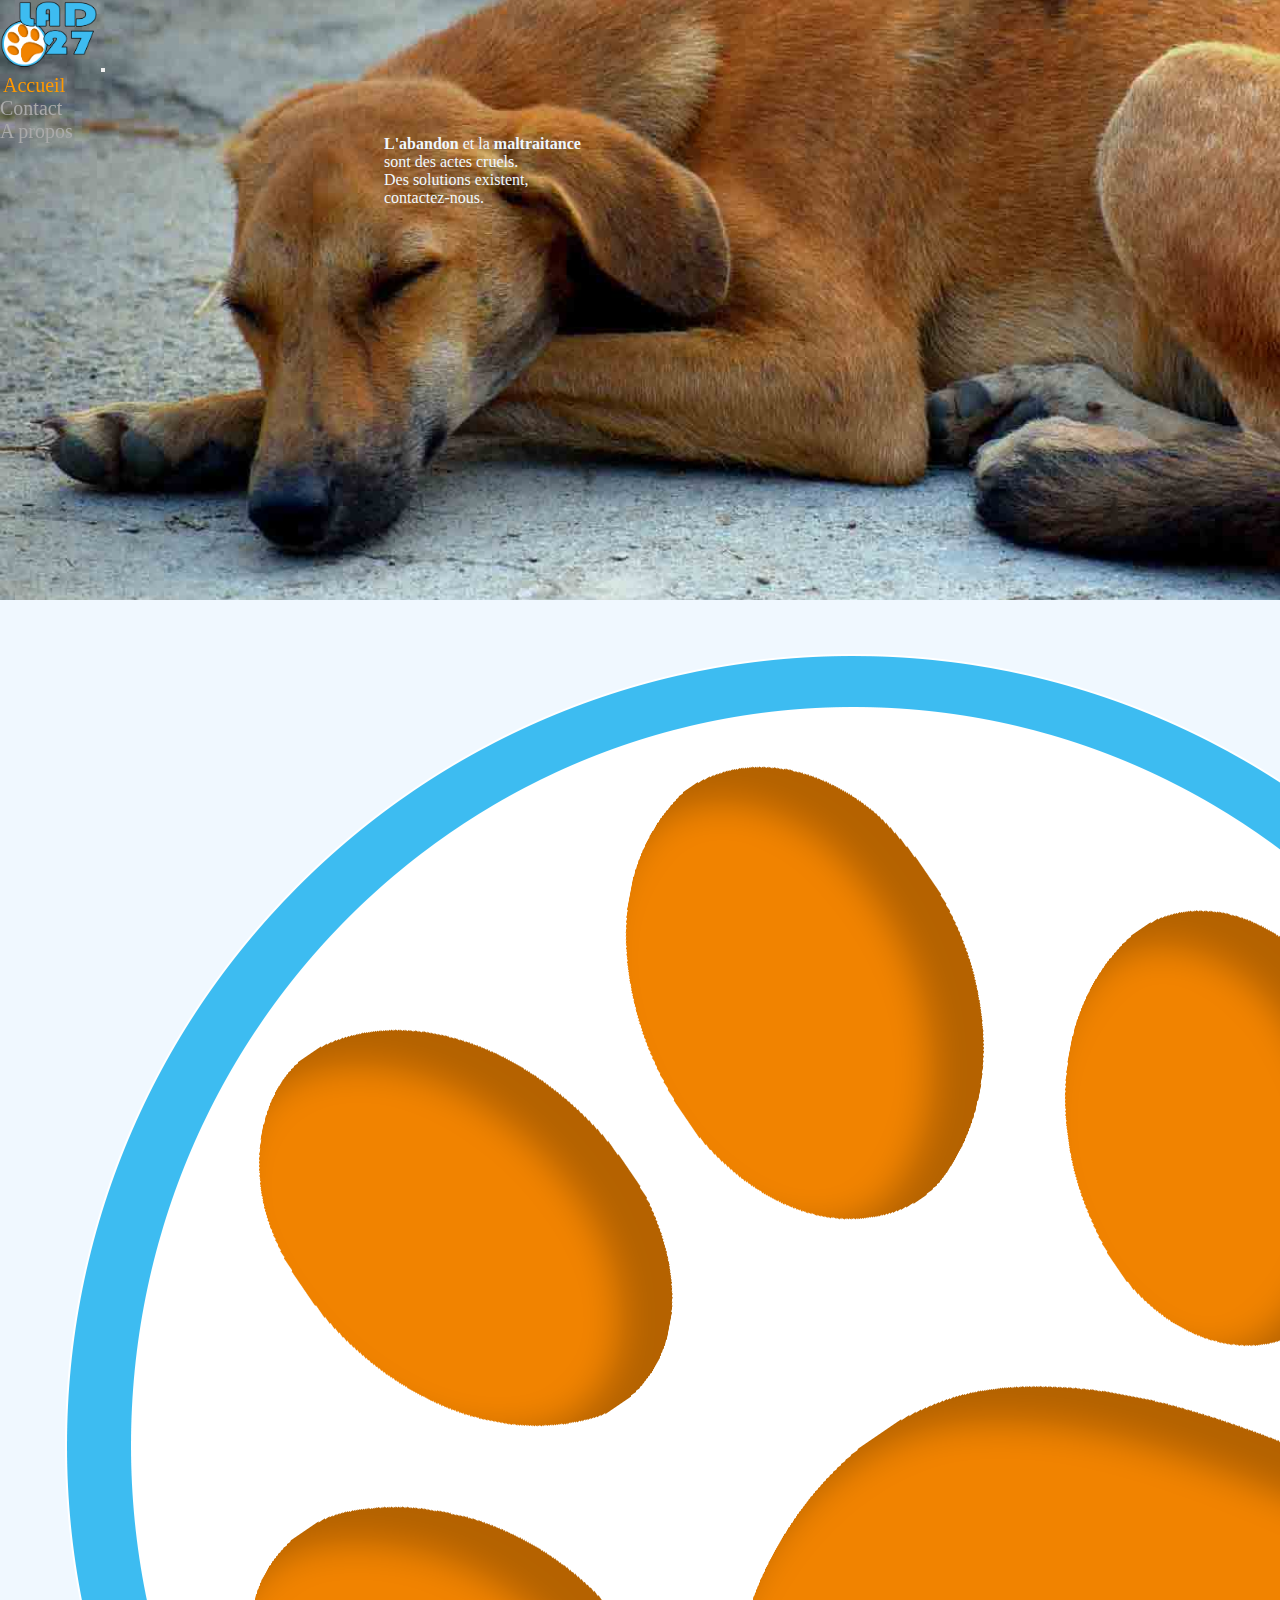
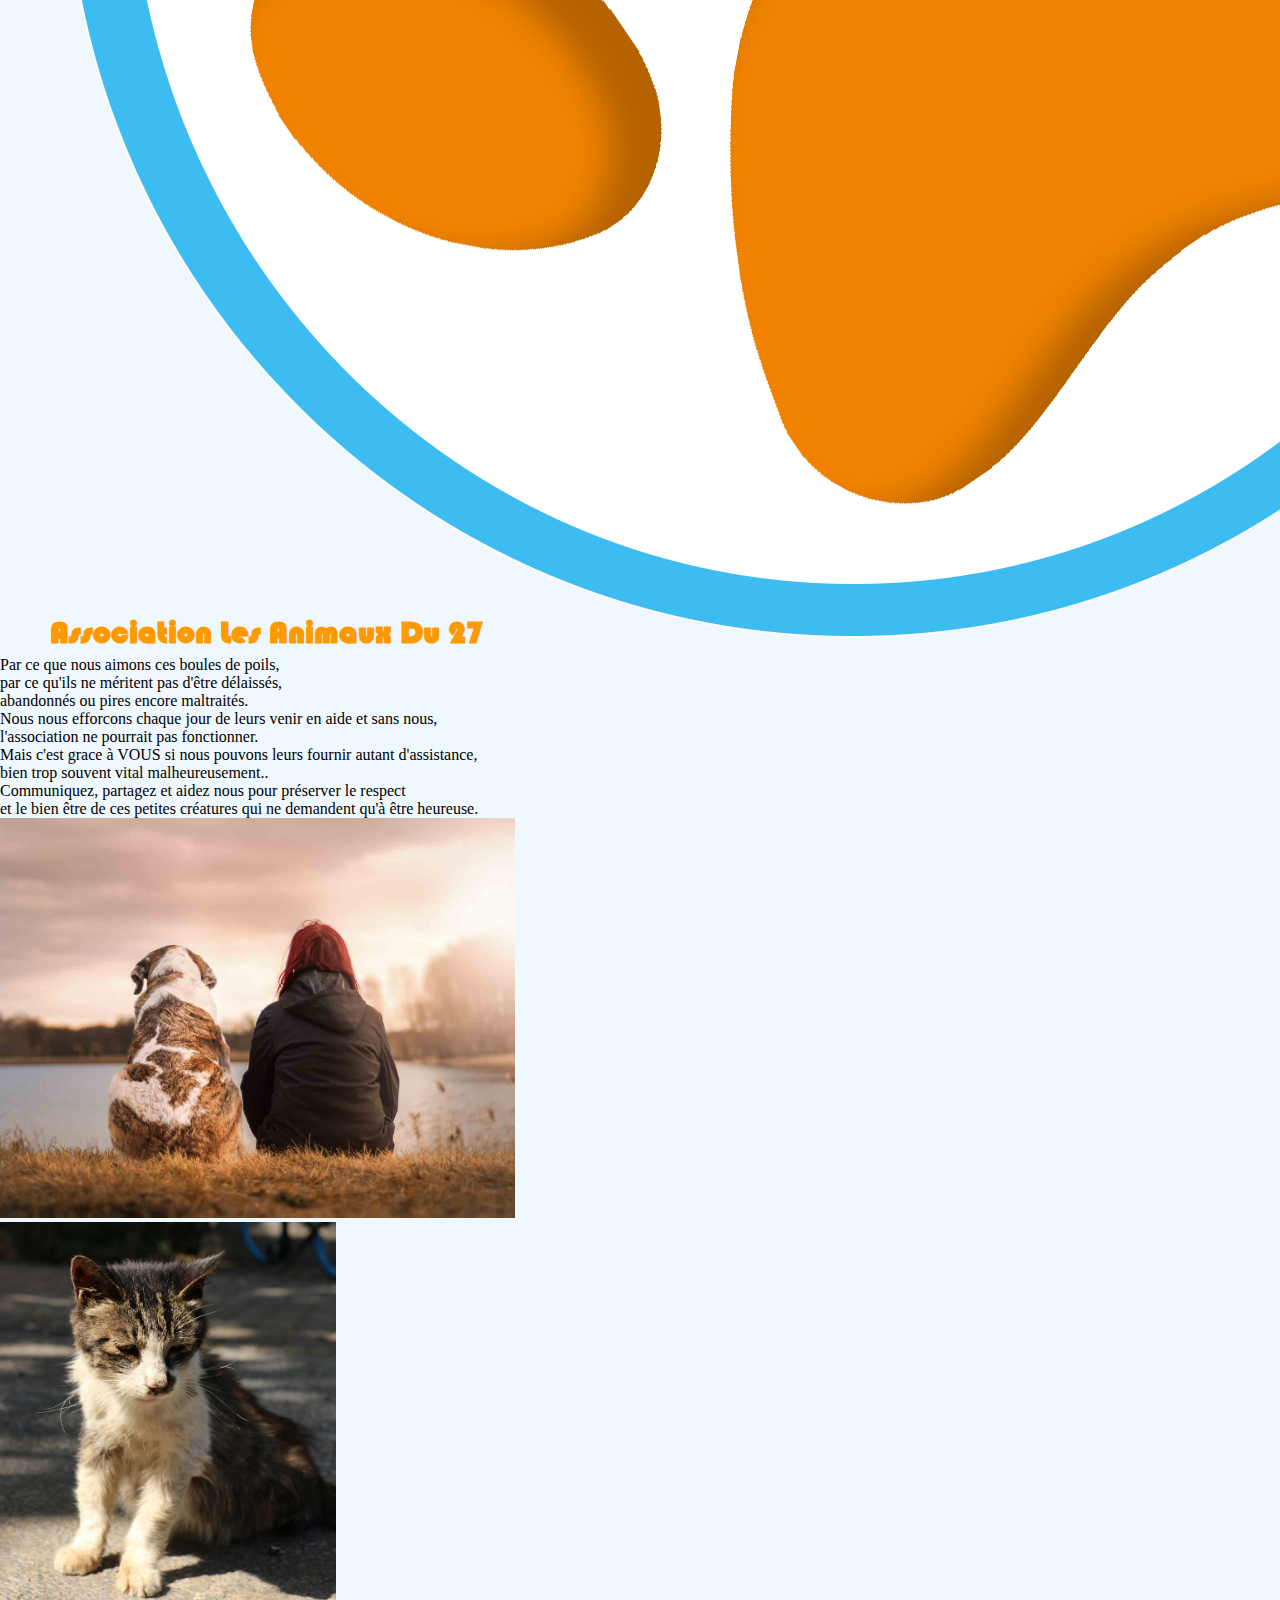
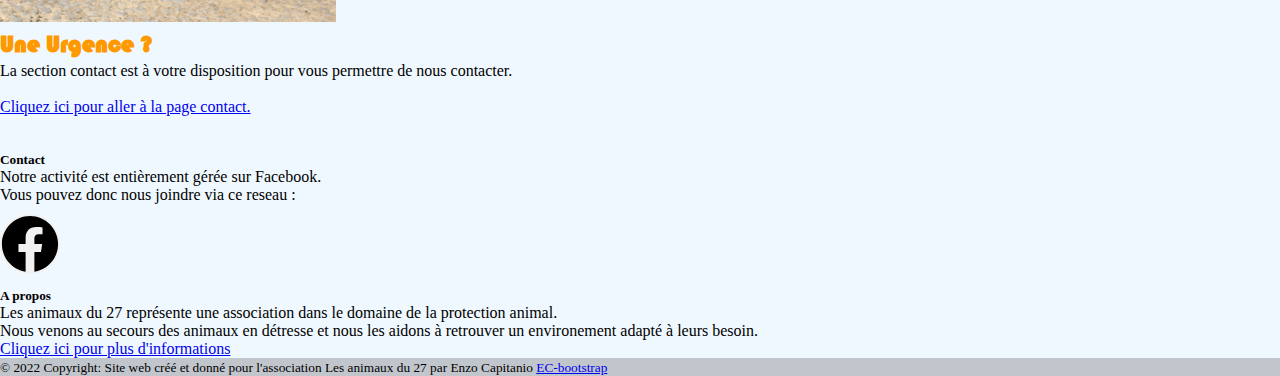
==== index.html @ 142011e3 "changed meta og IMG" ====
<!DOCTYPE html>
<html lang="fr">

<head>
    <meta charset="UTF-8">
    <meta http-equiv="X-UA-Compatible" content="IE=edge">
    <meta name="viewport" content="width=device-width, initial-scale=1.0">
    <meta name="descritpion" content="Bienvenue sur le site web de l'association Les Animaux Du 27">
    <meta property="og:title" content="Les animaux du 27 - site web de l'association" />
    <meta property="og:type" content="website">
    <meta property="og:url" content="https://assostudi-lesanimauxdu27.herokuapp.com/index.html" />
    <meta property="og:site_name" content="Les_animaux_du_27" />
    <meta property="og:description" content="Bienvenue sur le site web de l'association Les animaux du 27">
    <meta property="og:image" content="/LAD27OG.png" />
    <meta property="og:nom_du_site" content="Les Animaux du 27" />
    <link rel="shortcut icon" href="./images/logo.png" type="image/x-icon">
    <!--custom CSS-->
    <link rel="stylesheet" href="./CSS/style.css">
    <!--Bootstrap CSS-->
    <link href="https://cdn.jsdelivr.net/npm/bootstrap@5.1.3/dist/css/bootstrap.min.css" rel="stylesheet"
        integrity="sha384-1BmE4kWBq78iYhFldvKuhfTAU6auU8tT94WrHftjDbrCEXSU1oBoqyl2QvZ6jIW3" crossorigin="anonymous">

    <title>Les animaux du 27 - Accueil</title>
</head>

<body class="bg-dark">
    <div class="box-area">
        <header>
            <nav class="navbar navbar-expand-sm navbar-dark bg-dark w-100">
                <a class="navbar-brand" href="./index.html"><img class="ms-3" src="./images/LAD27.png" height="70"
                        alt="logo de l'association les animaux du 27"></a>
                <button class="navbar-toggler me-3" type="button" data-bs-toggle="collapse"
                    data-bs-target="#navbarNavDarkDropdown" aria-controls="navbarNavDarkDropdown" aria-expanded="false"
                    aria-label="Toggle navigation">
                    <span class="navbar-toggler-icon"></span>
                </button>
                <div class="collapse navbar-collapse bg-dark" id="navbarNavDarkDropdown">
                    <ul class="navbar-nav text-center">
                        <li class="nav-item active mb-2"><a class="navLinkMenu text-center ms-md-5 me-2 pe-2 active-menu"
                                href="./index.html">Accueil</a></li>
                        <li class="nav-item mb-2"><a class="navLinkMenu text-center ms-md-5 me-2 pe-2"
                                href="./section/contact.html">Contact</a></li>
                        <li class="nav-item mb-2"><a class="navLinkMenu text-center ms-md-5 me-2 pe-2"
                                href="./section/about.html">A propos</a></li>
                    </ul>
                </div>
            </nav>
        </header>

        <div class="banner-area">
            <div>
                <p class="display-3"><strong>L'abandon</strong> et la <strong>maltraitance</strong>
                    <br>sont des actes cruels.
                    <br>Des solutions existent,
                    <br>contactez-nous.
                </p>
            </div>
        </div>

        <div class="content-area">
            <div class="row justify-content-center">
                <!--Grid column-->
                <div class="text-center col-xl-4 m-2 mt-xl-5 pt-xl-5">
                    <h1>Association Les Animaux Du 27</h1>
                    <p>
                        Par ce que nous aimons ces boules de poils,
                        <br>par ce qu'ils ne méritent pas d'être délaissés,
                        <br>abandonnés ou pires encore maltraités.
                        <br>Nous nous efforcons chaque jour de leurs venir en aide et sans nous,
                        <br>l'association ne pourrait pas fonctionner.
                        <br>Mais c'est grace à VOUS si nous pouvons leurs fournir autant d'assistance,
                        <br>bien trop souvent vital malheureusement..
                        <br>Communiquez, partagez et aidez nous pour préserver le respect
                        <br>et le bien être de ces petites créatures qui ne demandent qu'à être heureuse.
                    </p>
                </div>
                <!--Grid column-->
                <div class="text-center col-xl-4 m-2 mt-xl-5">
                    <img src="./images/friends.jpg" height="400"
                        alt="une femme et un chien vue de dos et assis ensemble au bord de l'eau">
                </div>
                <!--Grid column-->
                <div class="text-center col-xl-4 m-2 mt-5 text-xl-end">
                    <img src="./images/chatmalade.jpg" height="400" alt="Chat malade et abandonné">
                </div>
                <!--Grid column-->
                <div class="text-center col-xl-4 m-2 text-xl-start mt-xl-5 pt-xl-5 ps-xl-5">
                    <h2>Une Urgence ?</h2>
                    <p>
                        La section contact est à votre disposition pour vous permettre de nous contacter.
                        <br> <br>
                        <a href="./section/contact.html">Cliquez ici pour aller à la page contact.</a>
                    </p>
                </div>
            </div>

            <br><br>

            <footer class="bg-dark text-light text-center text-lg-start">
                <!-- Grid container -->
                <div class="container p-4">
                    <!--Grid row-->
                    <div class="row">
                        <!--Grid column-->
                        <div class="col-lg-6 col-md-12 ">
                            <h5 class="text-uppercase text-center">Contact</h5>

                            <p class="text-center">
                                Notre activité est entièrement gérée sur Facebook.
                                <br>Vous pouvez donc nous joindre via ce reseau :
                                <br>
                                <a href="https://www.facebook.com/groups/387117748164139/" target="_blank">
                                    <img src="./images/fb.svg" class="bulle m-auto mt-3" alt="logo facebook"
                                        height="50">
                                </a>
                            </p>
                        </div>
                        <!--Grid column-->
                        <div class="col-lg-6 col-md-12 mb-4 mb-md-0">
                            <h5 class="text-uppercase text-center">A propos</h5>
                            <p class="text-center">
                                Les animaux du 27 représente une association dans le domaine de la protection animal.
                                <br>Nous venons au secours des animaux en détresse et nous les aidons à retrouver un
                                environement
                                adapté à leurs besoin.
                                <br><a href="./section/about.html" target="_blank">Cliquez ici pour plus
                                    d'informations</a>
                            </p>
                        </div>
                    </div>
                </div>
                <!-- Copyright -->
                <div class="text-center p-3" style="background-color: rgba(0, 0, 0, 0.2);">
                    <small> © 2022 Copyright: Site web créé et donné pour l'association Les animaux du 27 par Enzo
                        Capitanio
                        <a href="https://www.ec-bootstrap.com/" target="_blank" class="list-style-none">EC-bootstrap</a>
                    </small>
                </div>
            </footer>
        </div>
    </div>
    <!--Bootstrap JS-->
    <script src="https://cdn.jsdelivr.net/npm/bootstrap@5.1.3/dist/js/bootstrap.bundle.min.js"
        integrity="sha384-ka7Sk0Gln4gmtz2MlQnikT1wXgYsOg+OMhuP+IlRH9sENBO0LRn5q+8nbTov4+1p"
        crossorigin="anonymous"></script>
</body>

</html>
---- CSS/style.css ----
/*--------Couleur de l'association----------
#33ccff (for the blue)
#ff9900 (for the orange)
------------------------------------------*/

@font-face {
    font-family: BAUHS93;
    src: url(/font/BAUHS93.ttf) format("truetype");
}

* {
    padding: 0;
    margin: 0;
    box-sizing: border-box;
}
.content-area {
    overflow: hidden;
}

/* ------------HEADER/NAV---------*/
header {
    position: fixed;
    width: 100%;
    z-index: 100;
}

.navLinkMenu {
    text-align: center;
    text-decoration: none;
    color: rgb(170, 170, 170);
    transition: all ease-out 0.5s;
    font-size: 20px;
}

.navLinkMenu:hover {
    color: #33ccff;
    transition: all 0.5s;
    border: 1px dashed #ff9900;
    border-radius: 3px;
}

.active-menu {
    color: #ff9900;
    transition: all 0.5s;
    padding: 3px;
    border-radius: 3px;
}


/*-----------Index page (accueil)----------*/
.banner-area {
    background-image: url(../images/chiendortdevice.jpg);
    background-size: cover;
    background-position: center center;
    height: 100%;
    width: 100%;
    position: fixed;
    z-index: -1;
    top: -15%;
}

.content-area {
    width: 100%;
    height: 100%;
    position: relative;
    background-color: aliceblue;
    top: 450px;
    overflow: hidden;
}

.banner-area p {
    position: absolute;
    top: 30%;
    padding-left: 15%;
    color: aliceblue;
}

@media screen and (min-width: 600px) {
    .content-area {
        top: 600px;
    }
    .banner-area {
        background-image: url(../images/chiendort.jpg);
        background-position: left center;
    }
    .banner-area p {
        padding-left: 30%;
    }

}

/*----------- ALL PAGES----------- */
h1,
h2,
h3 {
    color: #ff9900;
    font-family: BAUHS93;
    position: relative;
    z-index: 3;
}

h1::before {
    content: url(/images/logo.png);
    width: 50px;
    height: 50px;
    display: inline-flex;
    top: 0;
    left: 0;
}

.blue-item {
    color: #33ccff;
}

/*------------- Logo Facebook (fot the footer and contact page) ---------*/
.bulle {
    width: 60px;
    height: 60px;
    border-radius: 50%;
    border: 1px solid #f1f1f1;
    display: inline-block;
    justify-content: center;
    align-items: center;
    margin: 10px 0;
    background: #f1f1f1;
    cursor: pointer;
    position: relative;
}
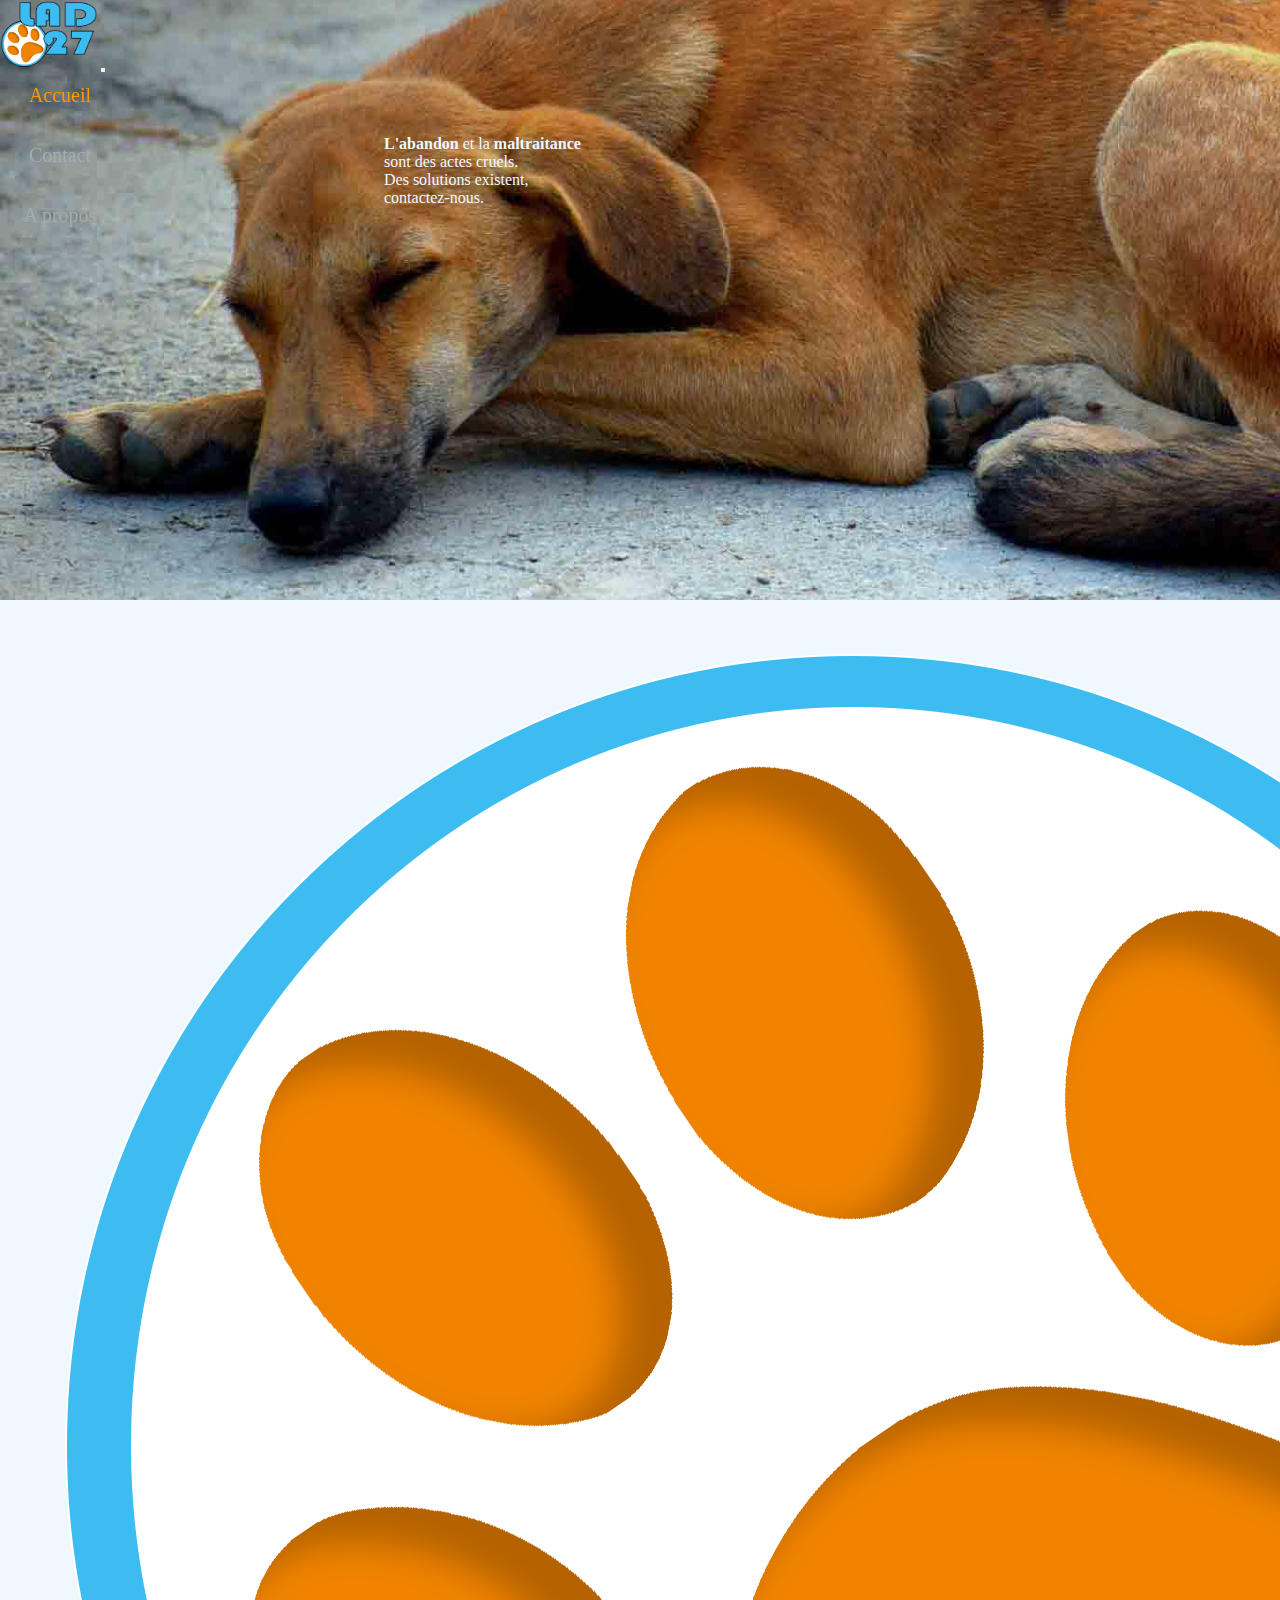
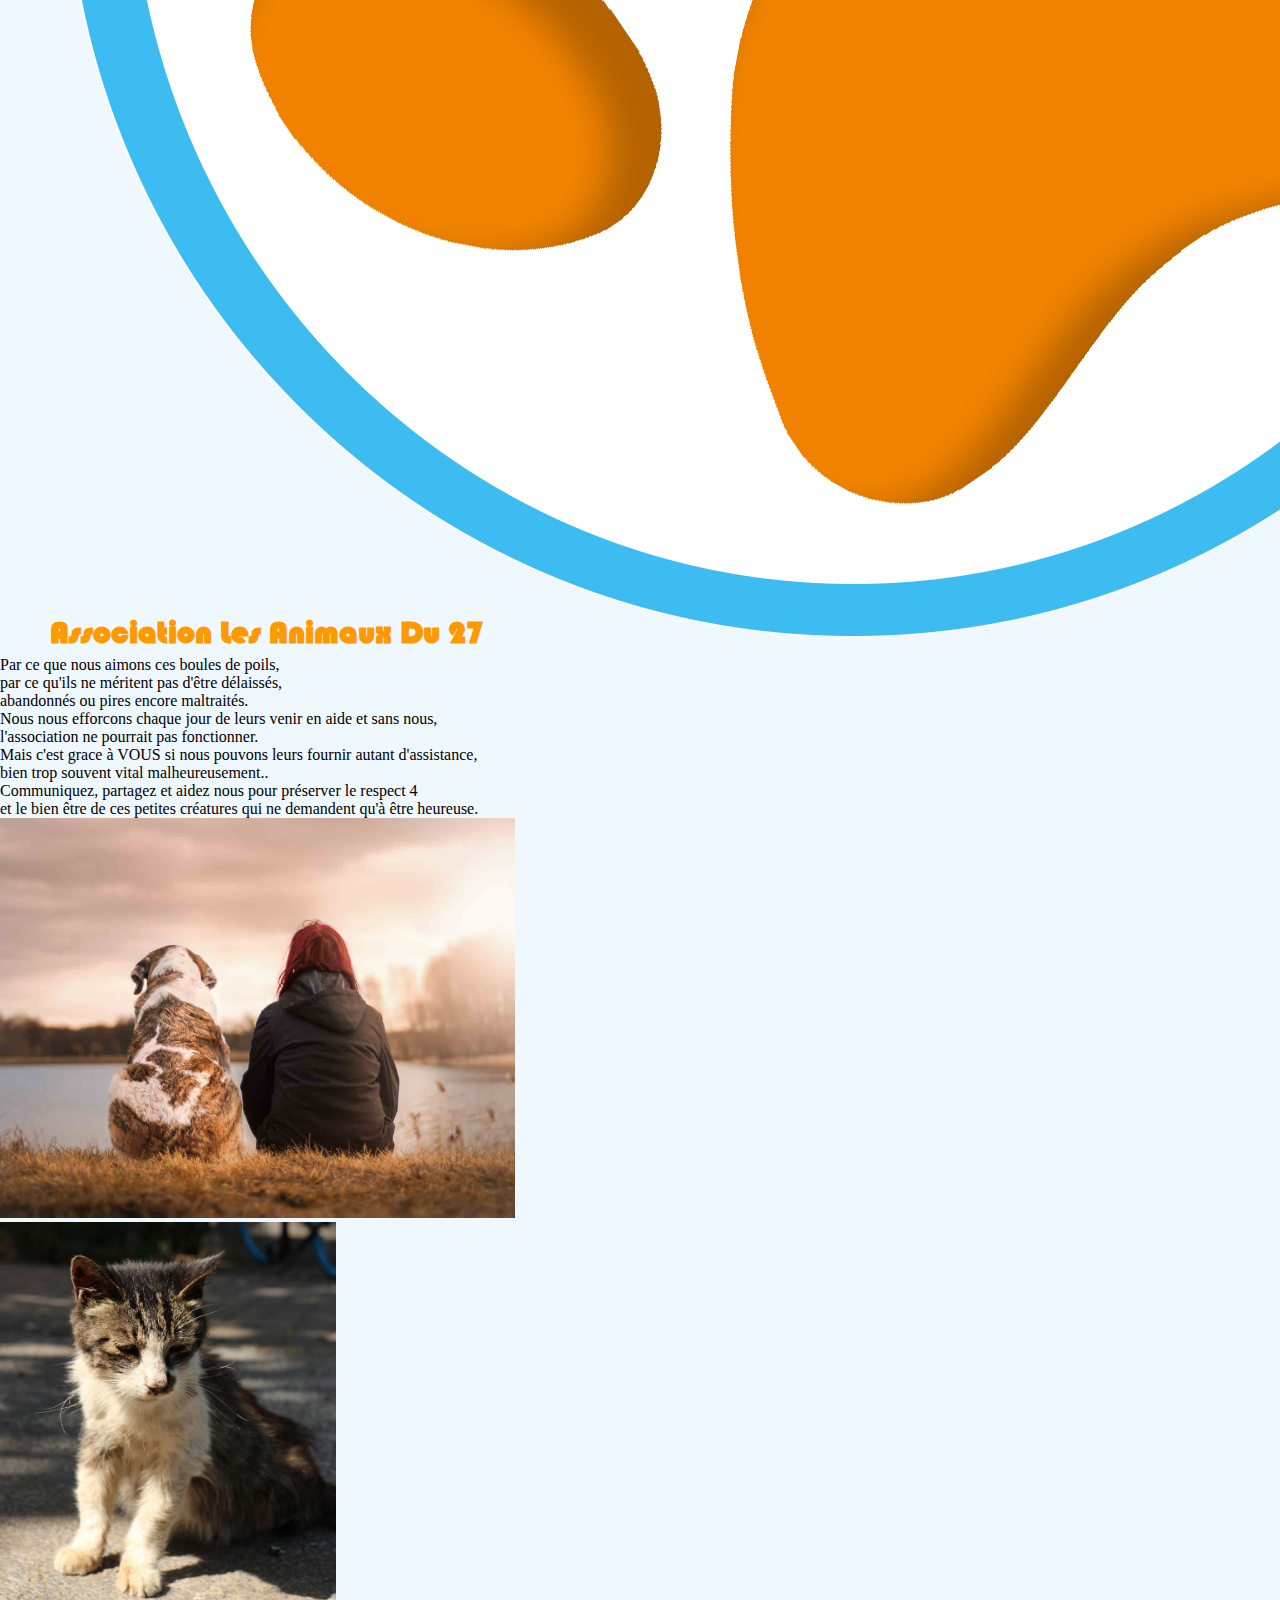
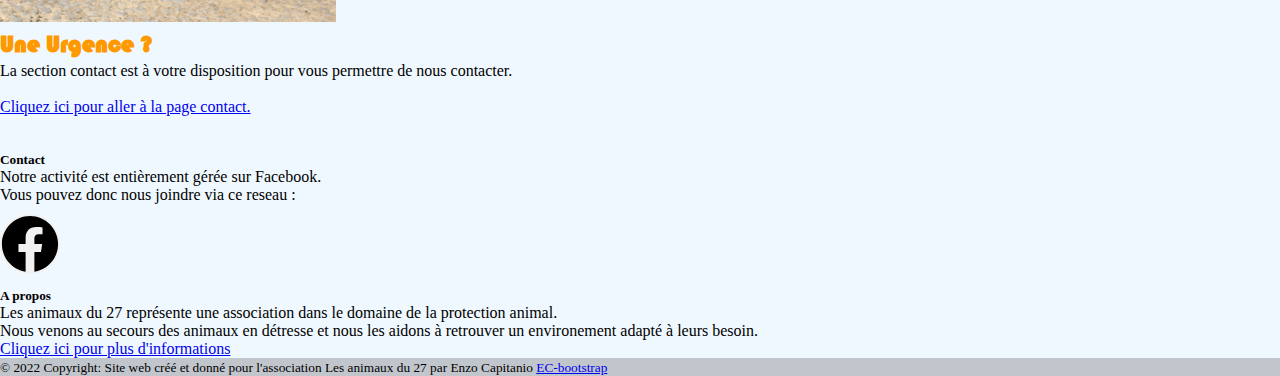
==== commit b7ed7e54: "quick fixing on navbar" ====
--- a/index.html
+++ b/index.html
@@ -11,7 +11,7 @@
     <meta property="og:url" content="https://assostudi-lesanimauxdu27.herokuapp.com/index.html" />
     <meta property="og:site_name" content="Les_animaux_du_27" />
     <meta property="og:description" content="Bienvenue sur le site web de l'association Les animaux du 27">
-    <meta property="og:image" content="/LAD27OG.png" />
+    <meta property="og:image" content=”LAD27OG.png” />
     <meta property="og:nom_du_site" content="Les Animaux du 27" />
     <link rel="shortcut icon" href="./images/logo.png" type="image/x-icon">
     <!--custom CSS-->
@@ -34,14 +34,14 @@
                     aria-label="Toggle navigation">
                     <span class="navbar-toggler-icon"></span>
                 </button>
-                <div class="collapse navbar-collapse bg-dark" id="navbarNavDarkDropdown">
+                <div class="collapse navbar-collapse bg-dark " id="navbarNavDarkDropdown">
                     <ul class="navbar-nav text-center">
-                        <li class="nav-item active mb-2"><a class="navLinkMenu text-center ms-md-5 me-2 pe-2 active-menu"
+                        <li class="nav-item active mb-2 mx-auto"><a class="navLinkMenu text-center active-menu"
                                 href="./index.html">Accueil</a></li>
-                        <li class="nav-item mb-2"><a class="navLinkMenu text-center ms-md-5 me-2 pe-2"
+                        <li class="nav-item mb-2 mx-auto"><a class="navLinkMenu text-center"
                                 href="./section/contact.html">Contact</a></li>
-                        <li class="nav-item mb-2"><a class="navLinkMenu text-center ms-md-5 me-2 pe-2"
-                                href="./section/about.html">A propos</a></li>
+                        <li class="nav-item mb-2 mx-auto"><a class="navLinkMenu text-center" href="./section/about.html">A
+                                propos</a></li>
                     </ul>
                 </div>
             </nav>
@@ -70,7 +70,7 @@
                         <br>l'association ne pourrait pas fonctionner.
                         <br>Mais c'est grace à VOUS si nous pouvons leurs fournir autant d'assistance,
                         <br>bien trop souvent vital malheureusement..
-                        <br>Communiquez, partagez et aidez nous pour préserver le respect
+                        <br>Communiquez, partagez et aidez nous pour préserver le respect 4
                         <br>et le bien être de ces petites créatures qui ne demandent qu'à être heureuse.
                     </p>
                 </div>
--- a/CSS/style.css
+++ b/CSS/style.css
@@ -13,6 +13,7 @@
     margin: 0;
     box-sizing: border-box;
 }
+
 .content-area {
     overflow: hidden;
 }
@@ -22,28 +23,37 @@
     position: fixed;
     width: 100%;
     z-index: 100;
+    box-sizing: border-box;
+}
+
+.nav-item {
+    width: 100px;
+    height: 50px;
+    text-align: center;
+    margin: 10px;
 }
 
 .navLinkMenu {
     text-align: center;
     text-decoration: none;
     color: rgb(170, 170, 170);
-    transition: all ease-out 0.5s;
     font-size: 20px;
+    padding: 5px;
 }
 
 .navLinkMenu:hover {
     color: #33ccff;
-    transition: all 0.5s;
     border: 1px dashed #ff9900;
     border-radius: 3px;
+    box-sizing: border-box;
+    margin: -1px;
+    transition: 0.5s;
+
 }
+
 
 .active-menu {
     color: #ff9900;
-    transition: all 0.5s;
-    padding: 3px;
-    border-radius: 3px;
 }
 
 
@@ -79,10 +89,12 @@
     .content-area {
         top: 600px;
     }
+
     .banner-area {
         background-image: url(../images/chiendort.jpg);
         background-position: left center;
     }
+
     .banner-area p {
         padding-left: 30%;
     }
@@ -125,4 +137,4 @@
     background: #f1f1f1;
     cursor: pointer;
     position: relative;
-}
+}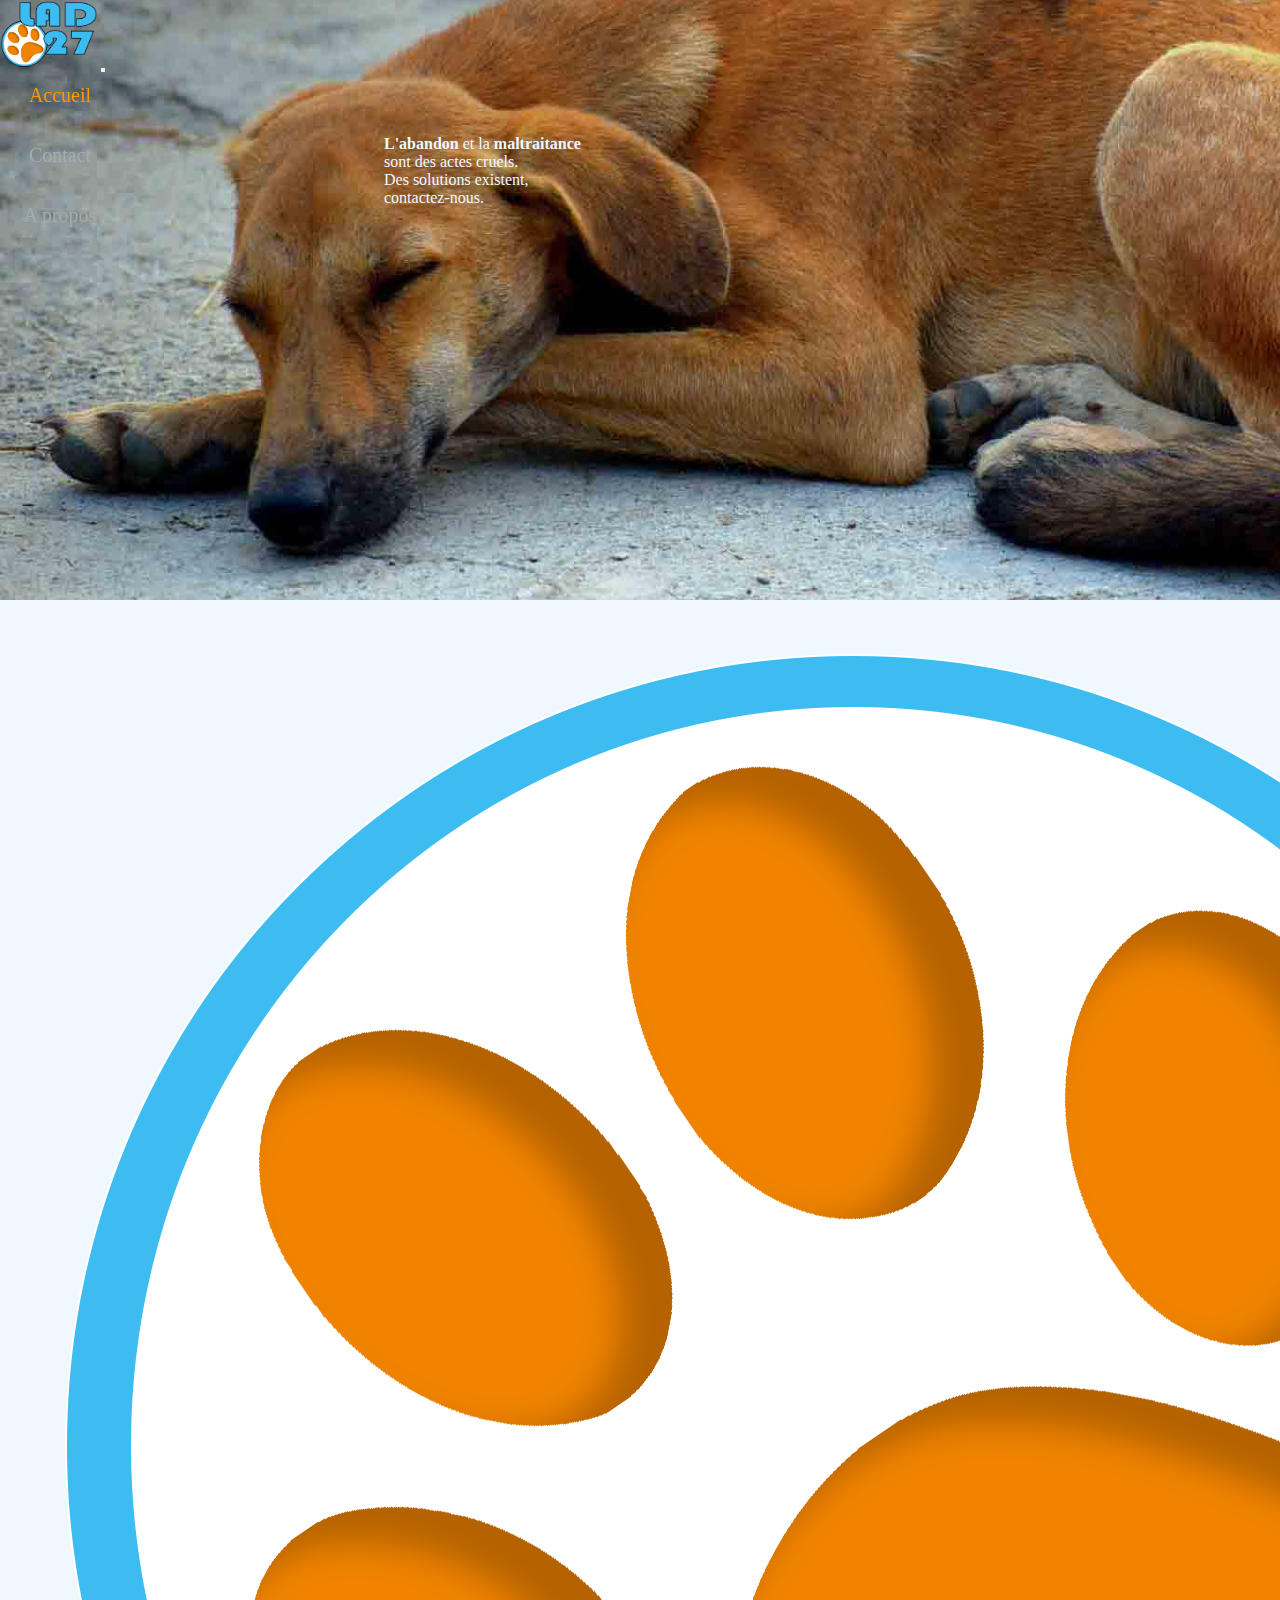
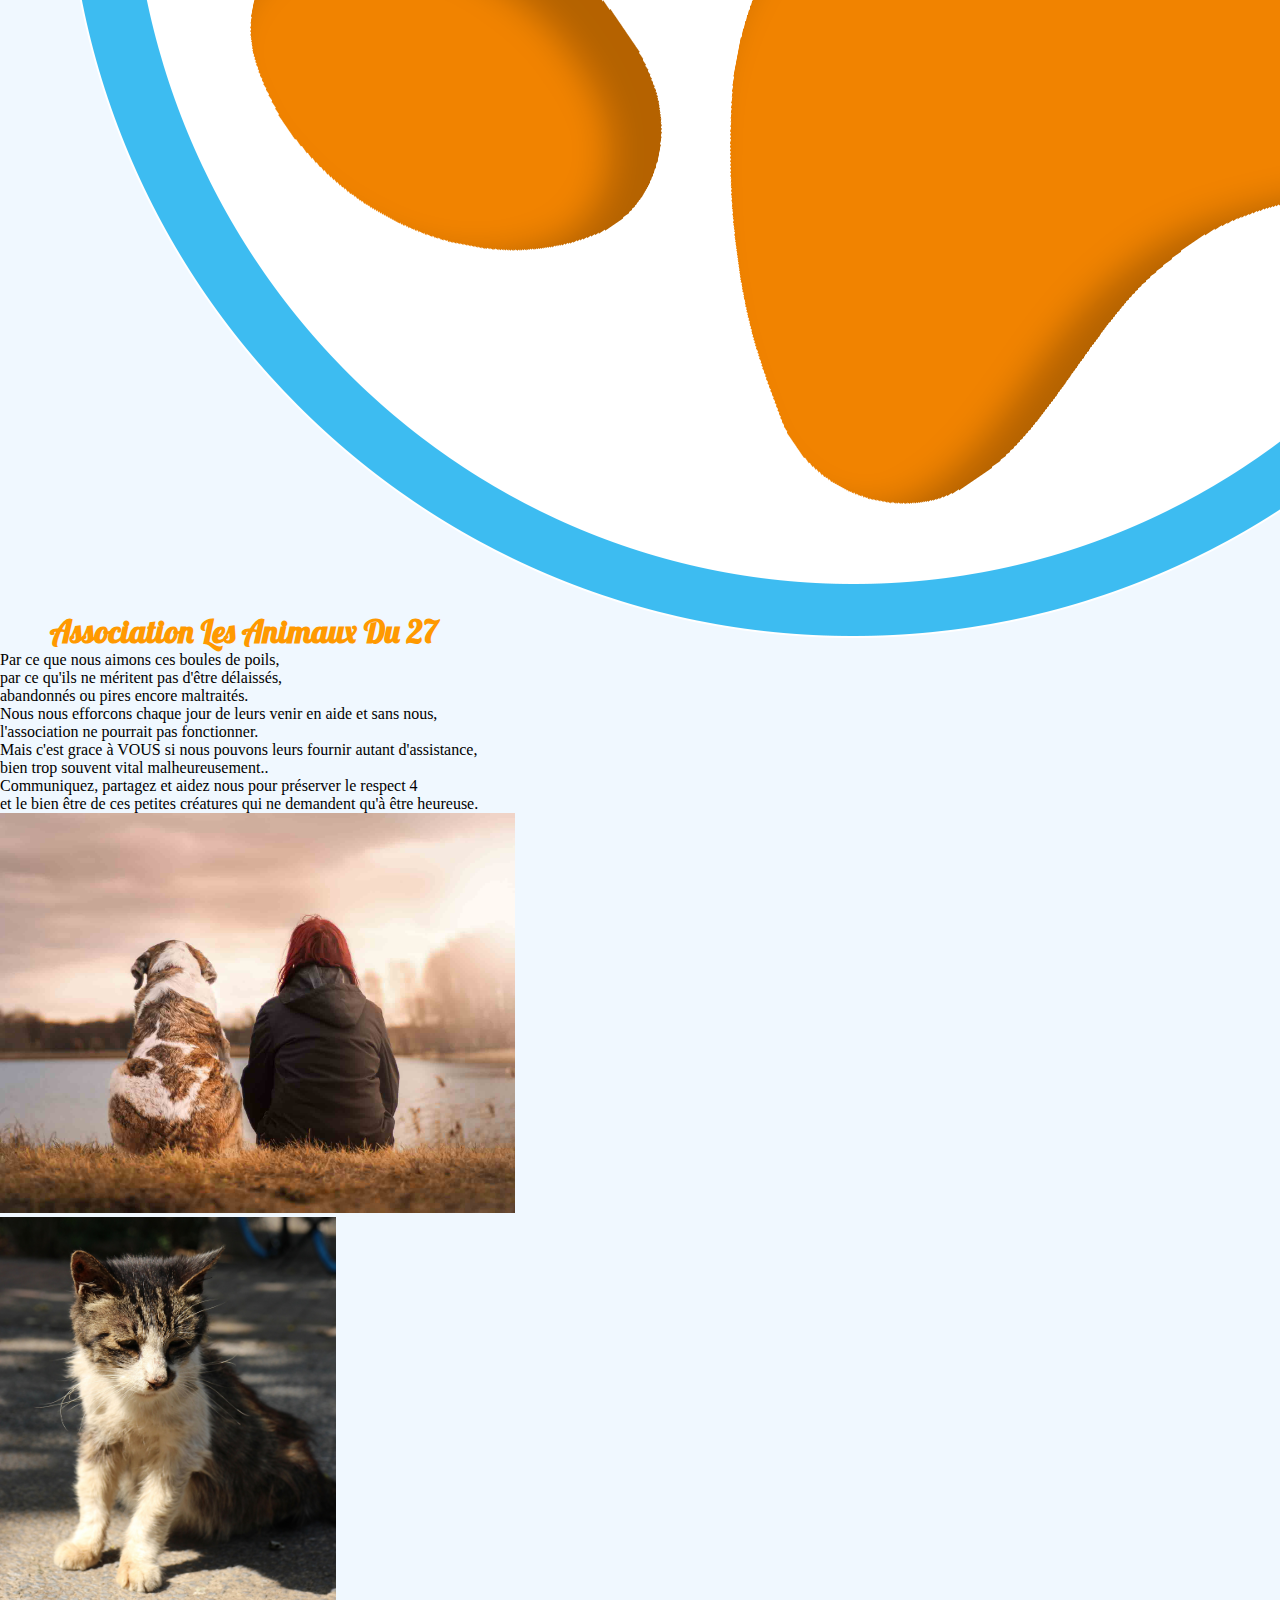
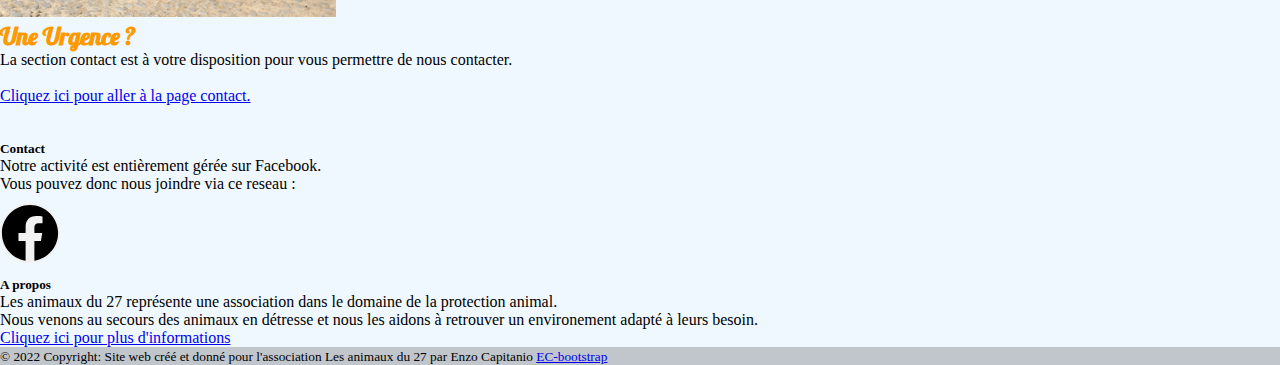
==== commit fb53aa91: "added font alternative" ====
--- a/index.html
+++ b/index.html
@@ -19,6 +19,11 @@
     <!--Bootstrap CSS-->
     <link href="https://cdn.jsdelivr.net/npm/bootstrap@5.1.3/dist/css/bootstrap.min.css" rel="stylesheet"
         integrity="sha384-1BmE4kWBq78iYhFldvKuhfTAU6auU8tT94WrHftjDbrCEXSU1oBoqyl2QvZ6jIW3" crossorigin="anonymous">
+
+    <!-- Font family for titles -->
+    <link rel="preconnect" href="https://fonts.googleapis.com">
+    <link rel="preconnect" href="https://fonts.gstatic.com" crossorigin>
+    <link href="https://fonts.googleapis.com/css2?family=Lobster&family=Luxurious+Script&display=swap" rel="stylesheet">
 
     <title>Les animaux du 27 - Accueil</title>
 </head>
--- a/CSS/style.css
+++ b/CSS/style.css
@@ -5,8 +5,10 @@
 
 @font-face {
     font-family: BAUHS93;
+    src: url(/font/BAUHS93.woff) format("truetype");
     src: url(/font/BAUHS93.ttf) format("truetype");
 }
+@import url('https://fonts.googleapis.com/css2?family=Lobster&family=Luxurious+Script&display=swap');
 
 * {
     padding: 0;
@@ -50,7 +52,6 @@
     transition: 0.5s;
 
 }
-
 
 .active-menu {
     color: #ff9900;
@@ -106,7 +107,7 @@
 h2,
 h3 {
     color: #ff9900;
-    font-family: BAUHS93;
+    font-family: 'Lobster',BAUHS93 ;
     position: relative;
     z-index: 3;
 }
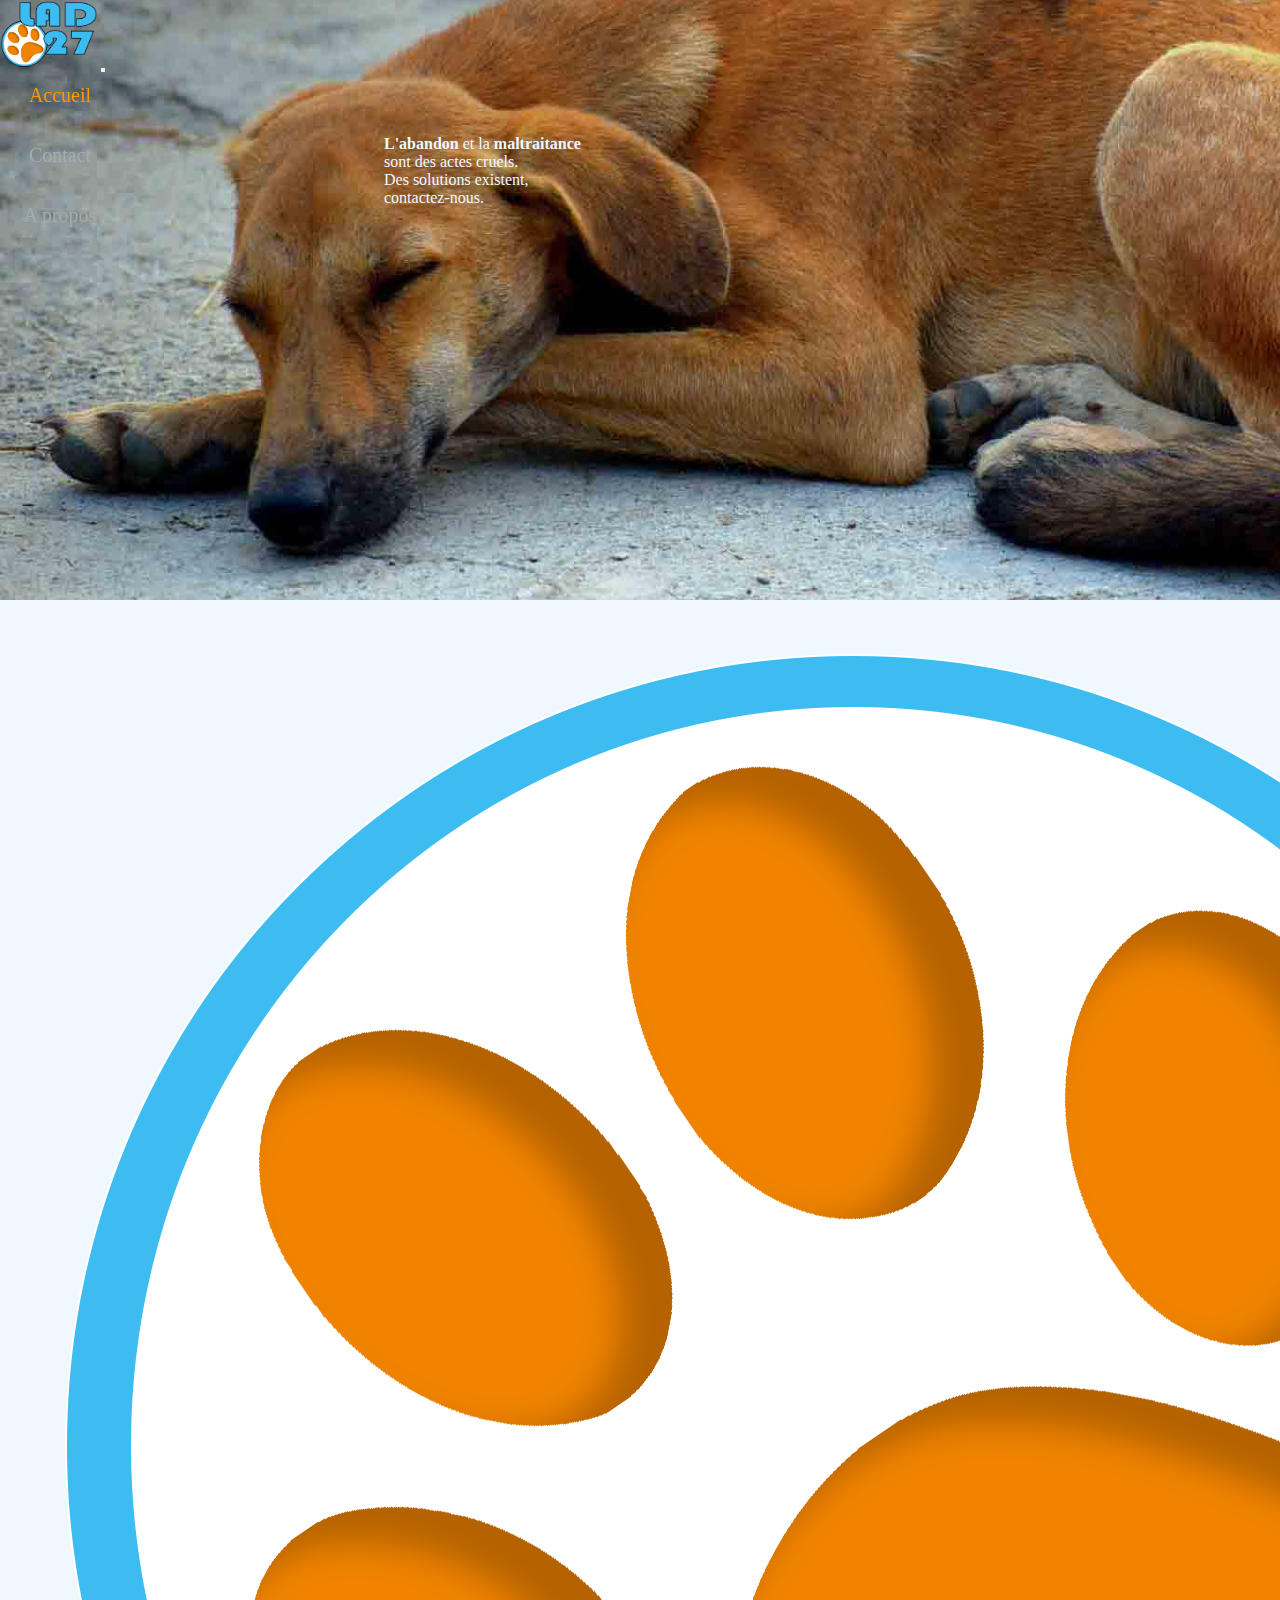
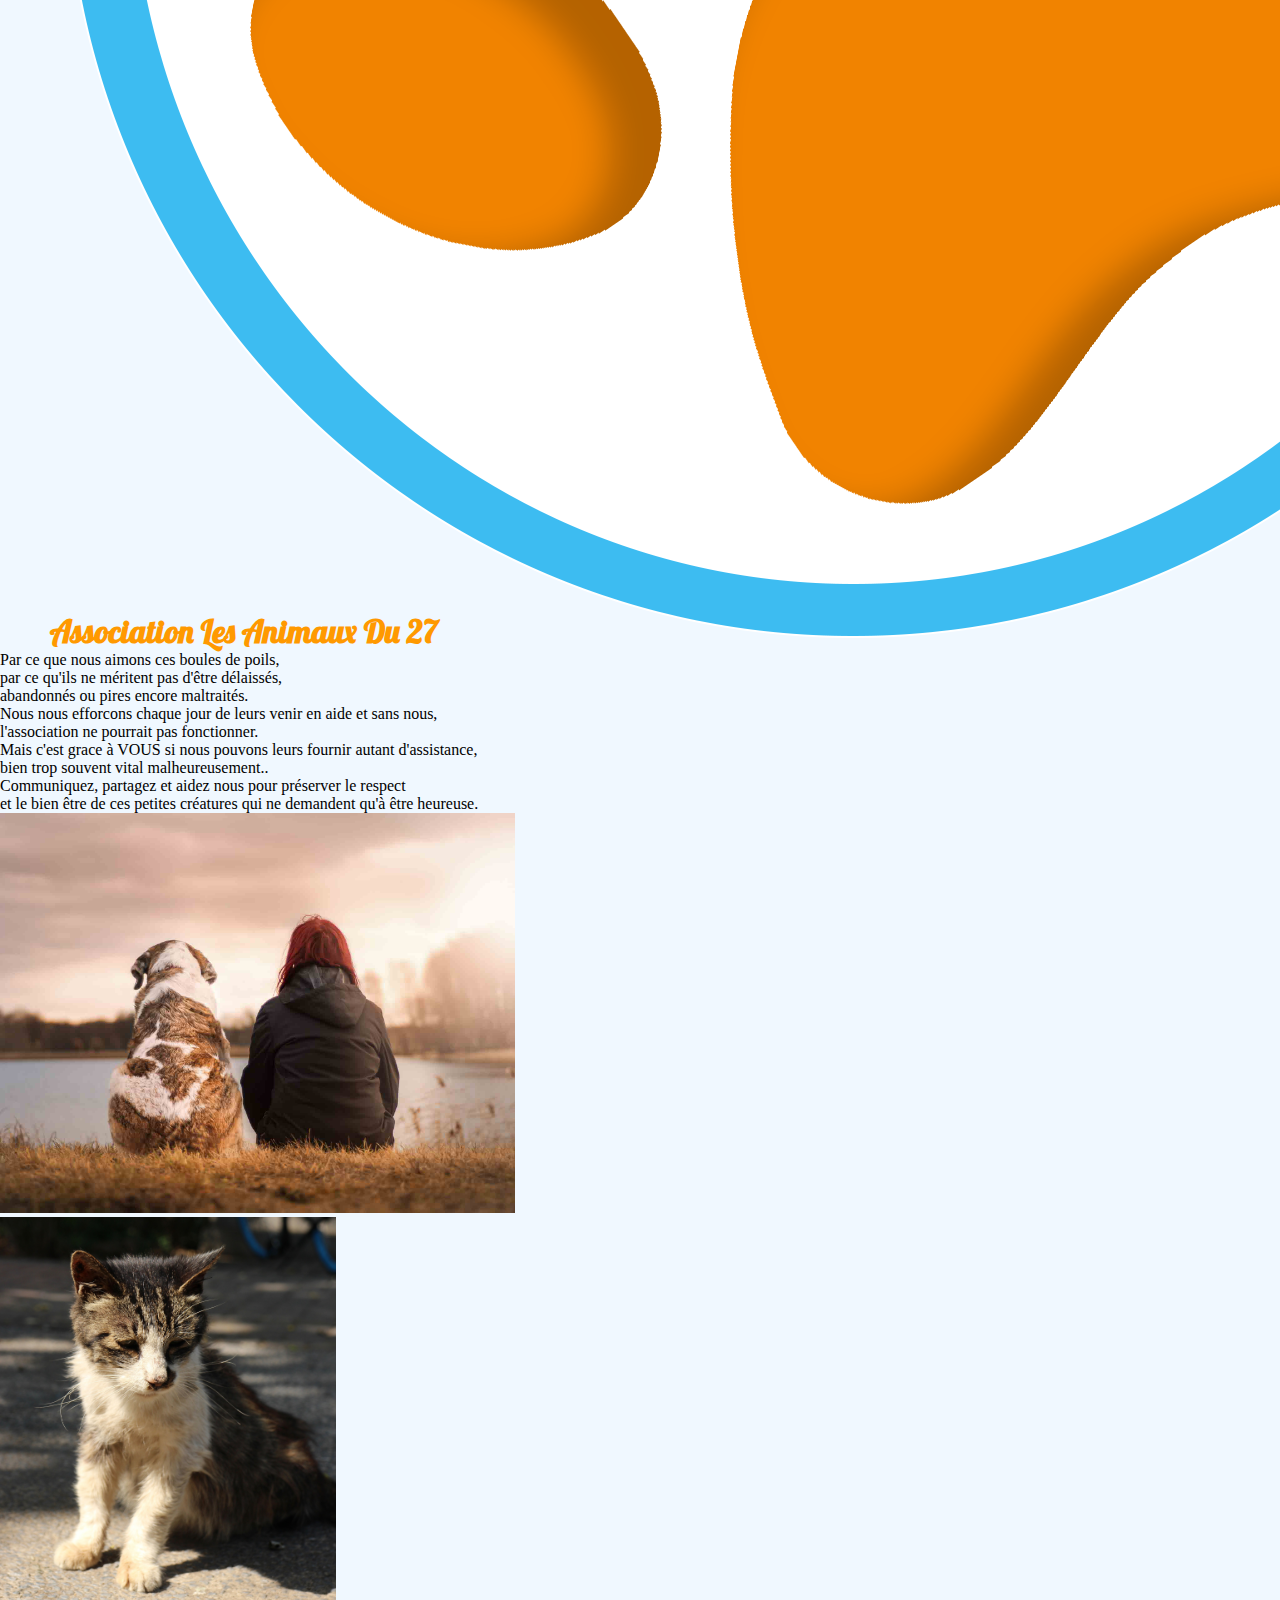
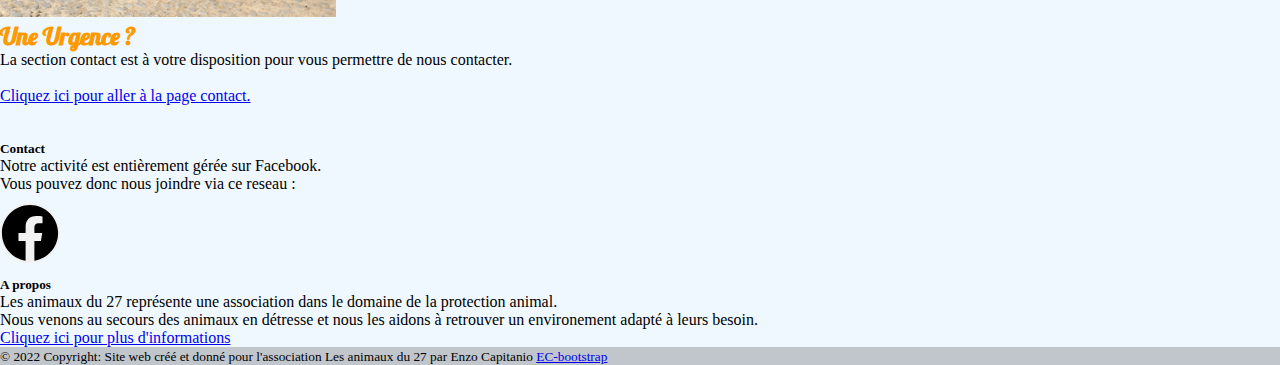
==== commit 9daca13a: "better display of home and about pages" ====
--- a/index.html
+++ b/index.html
@@ -65,7 +65,7 @@
         <div class="content-area">
             <div class="row justify-content-center">
                 <!--Grid column-->
-                <div class="text-center col-xl-4 m-2 mt-xl-5 pt-xl-5">
+                <div class="text-center col-xl-4 m-2  mt-5">
                     <h1>Association Les Animaux Du 27</h1>
                     <p>
                         Par ce que nous aimons ces boules de poils,
@@ -75,12 +75,12 @@
                         <br>l'association ne pourrait pas fonctionner.
                         <br>Mais c'est grace à VOUS si nous pouvons leurs fournir autant d'assistance,
                         <br>bien trop souvent vital malheureusement..
-                        <br>Communiquez, partagez et aidez nous pour préserver le respect 4
+                        <br>Communiquez, partagez et aidez nous pour préserver le respect
                         <br>et le bien être de ces petites créatures qui ne demandent qu'à être heureuse.
                     </p>
                 </div>
                 <!--Grid column-->
-                <div class="text-center col-xl-4 m-2 mt-xl-5">
+                <div class="text-center col-xl-4 m-2 mt-5">
                     <img src="./images/friends.jpg" height="400"
                         alt="une femme et un chien vue de dos et assis ensemble au bord de l'eau">
                 </div>
@@ -94,7 +94,7 @@
                     <p>
                         La section contact est à votre disposition pour vous permettre de nous contacter.
                         <br> <br>
-                        <a href="./section/contact.html">Cliquez ici pour aller à la page contact.</a>
+                        <a class="links borderLink" href="./section/contact.html">Cliquez ici pour aller à la page contact.</a>
                     </p>
                 </div>
             </div>
@@ -114,7 +114,7 @@
                                 Notre activité est entièrement gérée sur Facebook.
                                 <br>Vous pouvez donc nous joindre via ce reseau :
                                 <br>
-                                <a href="https://www.facebook.com/groups/387117748164139/" target="_blank">
+                                <a  href="https://www.facebook.com/groups/387117748164139/" target="_blank">
                                     <img src="./images/fb.svg" class="bulle m-auto mt-3" alt="logo facebook"
                                         height="50">
                                 </a>
@@ -128,7 +128,7 @@
                                 <br>Nous venons au secours des animaux en détresse et nous les aidons à retrouver un
                                 environement
                                 adapté à leurs besoin.
-                                <br><a href="./section/about.html" target="_blank">Cliquez ici pour plus
+                                <br><a class="links" href="./section/about.html" target="_blank">Cliquez ici pour plus
                                     d'informations</a>
                             </p>
                         </div>
@@ -138,7 +138,7 @@
                 <div class="text-center p-3" style="background-color: rgba(0, 0, 0, 0.2);">
                     <small> © 2022 Copyright: Site web créé et donné pour l'association Les animaux du 27 par Enzo
                         Capitanio
-                        <a href="https://www.ec-bootstrap.com/" target="_blank" class="list-style-none">EC-bootstrap</a>
+                        <a href="https://www.ec-bootstrap.com/" target="_blank" class="links borderLink">EC-bootstrap</a>
                     </small>
                 </div>
             </footer>
--- a/CSS/style.css
+++ b/CSS/style.css
@@ -8,6 +8,7 @@
     src: url(/font/BAUHS93.woff) format("truetype");
     src: url(/font/BAUHS93.ttf) format("truetype");
 }
+
 @import url('https://fonts.googleapis.com/css2?family=Lobster&family=Luxurious+Script&display=swap');
 
 * {
@@ -107,13 +108,13 @@
 h2,
 h3 {
     color: #ff9900;
-    font-family: 'Lobster',BAUHS93 ;
+    font-family: 'Lobster', BAUHS93;
     position: relative;
     z-index: 3;
 }
 
 h1::before {
-    content: url(/images/logo.png);
+    content: url(../images/logo.png);
     width: 50px;
     height: 50px;
     display: inline-flex;
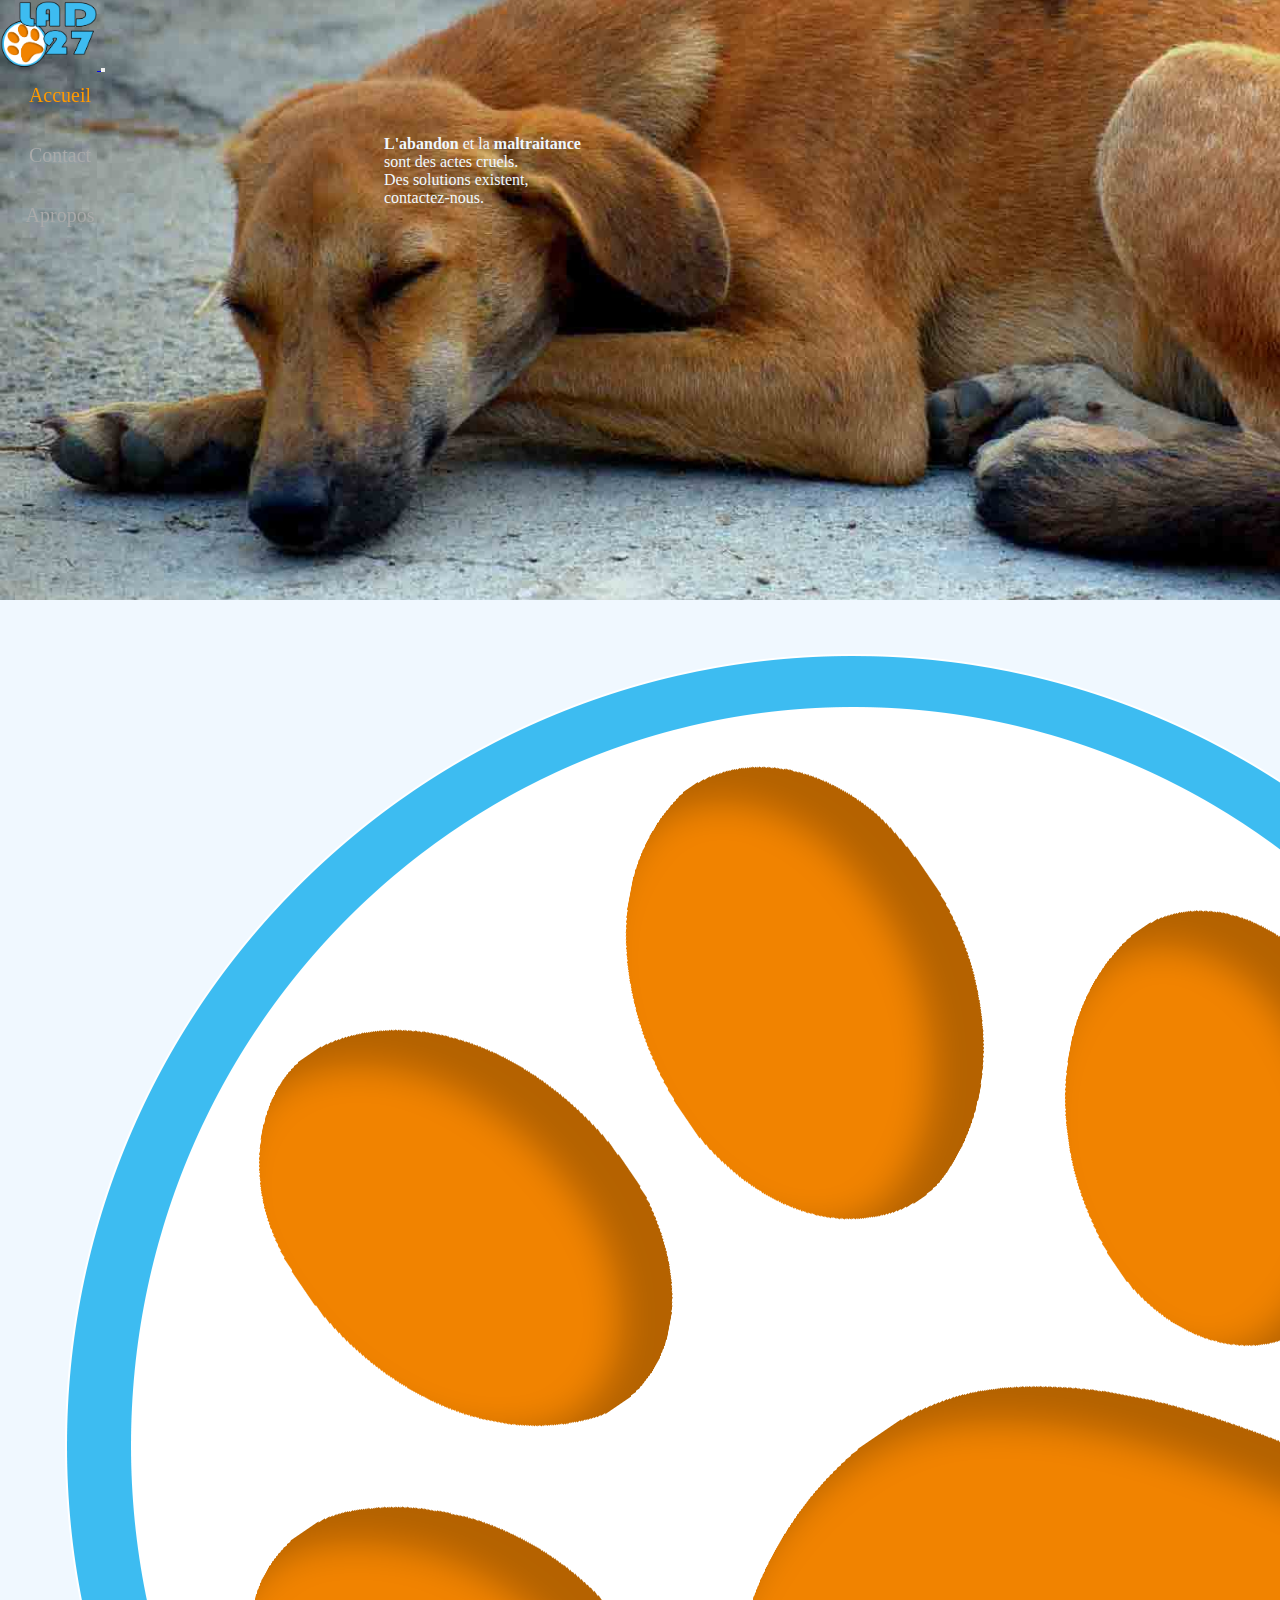
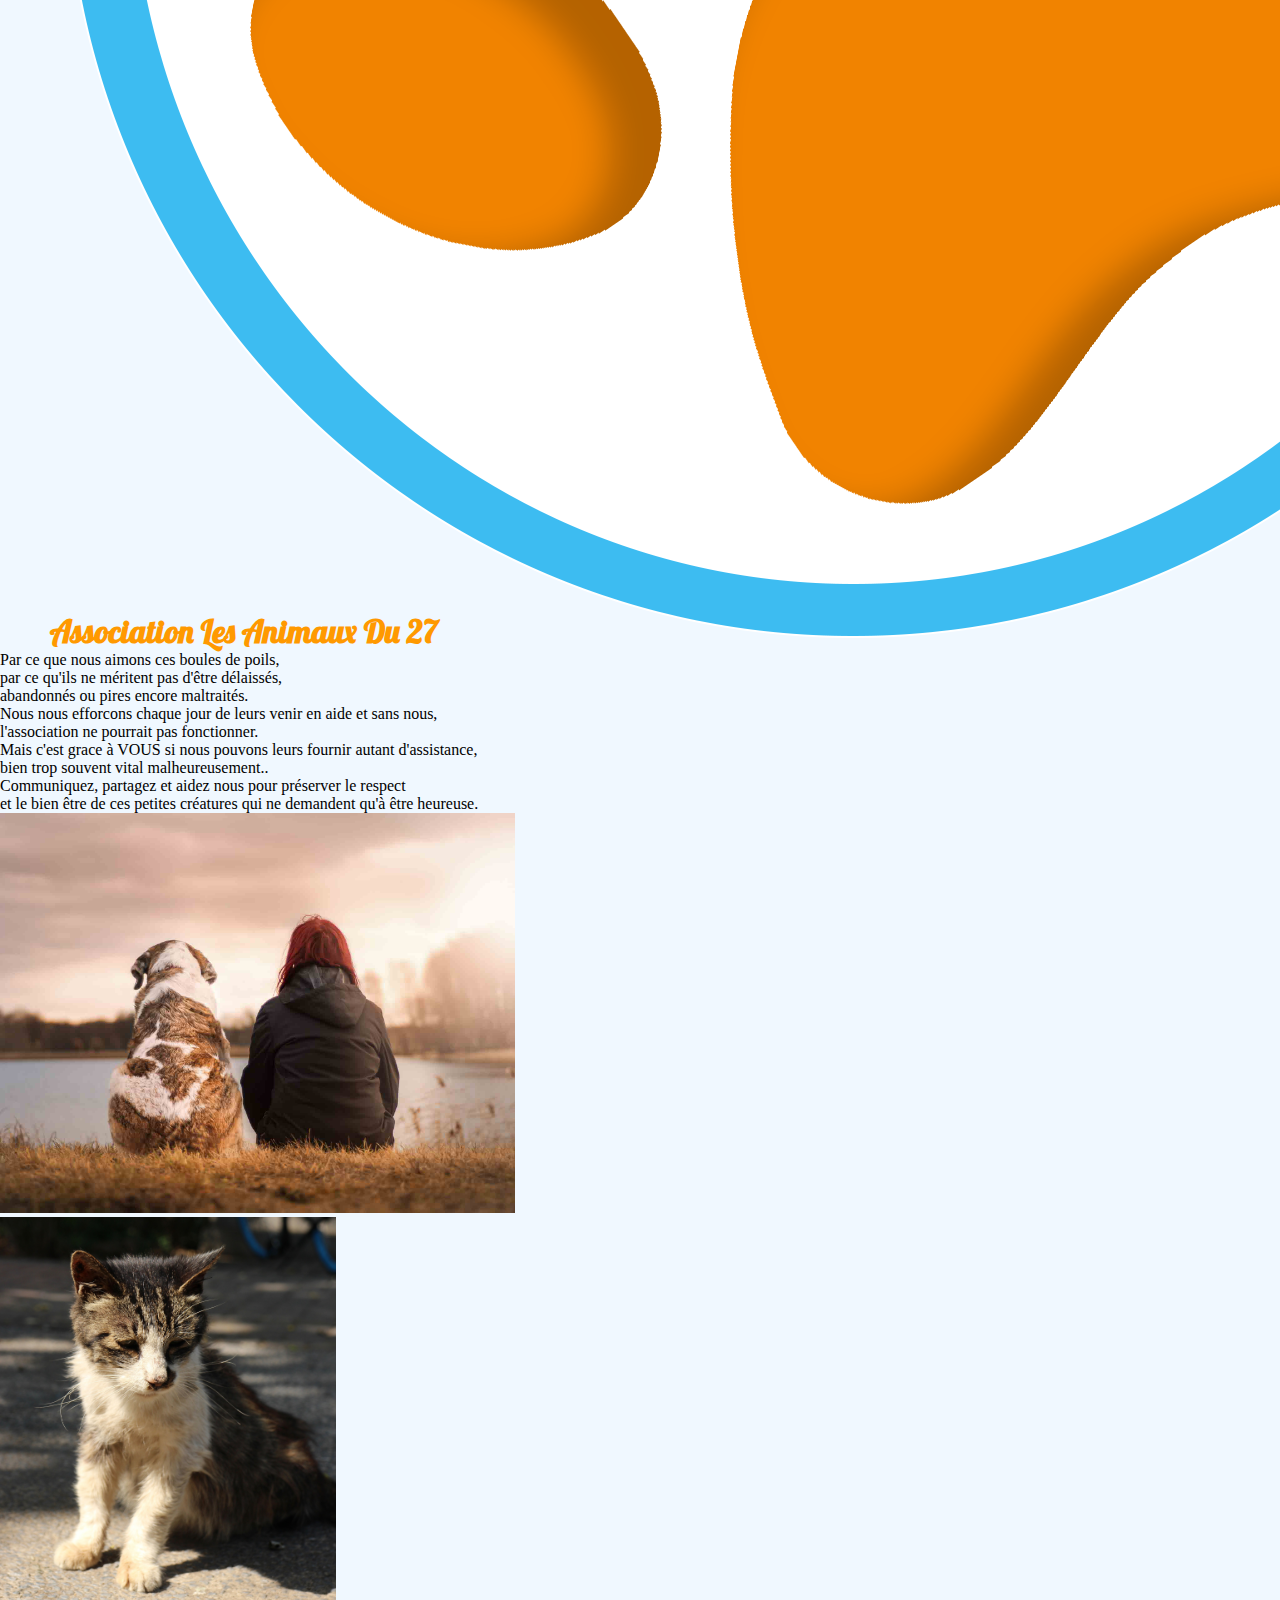
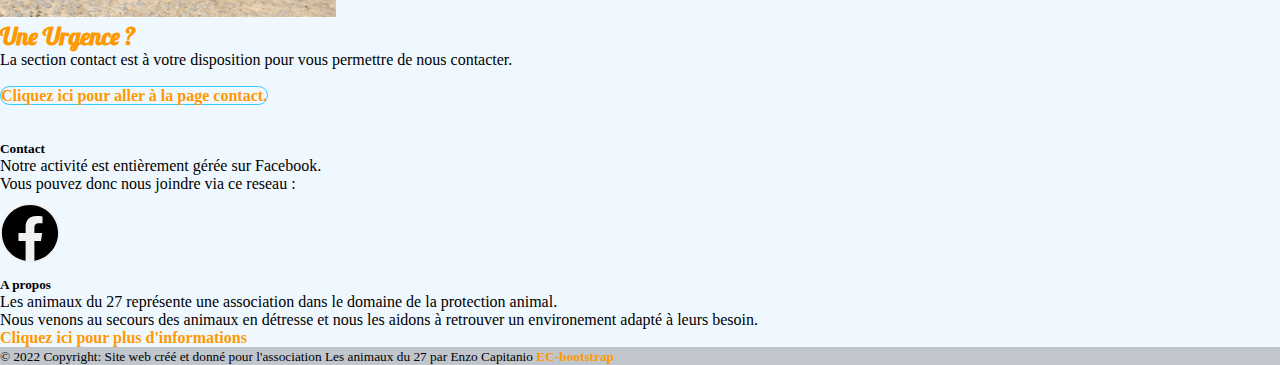
==== commit ff65cfbb: "fixed design on links and cleaned up HTML code" ====
--- a/index.html
+++ b/index.html
@@ -32,8 +32,10 @@
     <div class="box-area">
         <header>
             <nav class="navbar navbar-expand-sm navbar-dark bg-dark w-100">
-                <a class="navbar-brand" href="./index.html"><img class="ms-3" src="./images/LAD27.png" height="70"
-                        alt="logo de l'association les animaux du 27"></a>
+                <a class="navbar-brand" href="./index.html">
+                    <img class="ms-3" src="./images/LAD27.png" height="70"
+                        alt="logo de l'association les animaux du 27">
+                </a>
                 <button class="navbar-toggler me-3" type="button" data-bs-toggle="collapse"
                     data-bs-target="#navbarNavDarkDropdown" aria-controls="navbarNavDarkDropdown" aria-expanded="false"
                     aria-label="Toggle navigation">
@@ -41,12 +43,21 @@
                 </button>
                 <div class="collapse navbar-collapse bg-dark " id="navbarNavDarkDropdown">
                     <ul class="navbar-nav text-center">
-                        <li class="nav-item active mb-2 mx-auto"><a class="navLinkMenu text-center active-menu"
-                                href="./index.html">Accueil</a></li>
-                        <li class="nav-item mb-2 mx-auto"><a class="navLinkMenu text-center"
-                                href="./section/contact.html">Contact</a></li>
-                        <li class="nav-item mb-2 mx-auto"><a class="navLinkMenu text-center" href="./section/about.html">A
-                                propos</a></li>
+                        <li class="nav-item active mb-2 mx-auto">
+                            <a class="navLinkMenu text-center active-menu" href="./index.html">
+                                Accueil
+                            </a>
+                        </li>
+                        <li class="nav-item mb-2 mx-auto">
+                            <a class="navLinkMenu text-center" href="./section/contact.html">
+                                Contact
+                            </a>
+                        </li>
+                        <li class="nav-item mb-2 mx-auto">
+                            <a class="navLinkMenu text-center" href="./section/about.html">
+                                Apropos
+                            </a>
+                        </li>
                     </ul>
                 </div>
             </nav>
@@ -69,14 +80,22 @@
                     <h1>Association Les Animaux Du 27</h1>
                     <p>
                         Par ce que nous aimons ces boules de poils,
-                        <br>par ce qu'ils ne méritent pas d'être délaissés,
-                        <br>abandonnés ou pires encore maltraités.
-                        <br>Nous nous efforcons chaque jour de leurs venir en aide et sans nous,
-                        <br>l'association ne pourrait pas fonctionner.
-                        <br>Mais c'est grace à VOUS si nous pouvons leurs fournir autant d'assistance,
-                        <br>bien trop souvent vital malheureusement..
-                        <br>Communiquez, partagez et aidez nous pour préserver le respect
-                        <br>et le bien être de ces petites créatures qui ne demandent qu'à être heureuse.
+                        <br>
+                        par ce qu'ils ne méritent pas d'être délaissés,
+                        <br>
+                        abandonnés ou pires encore maltraités.
+                        <br>
+                        Nous nous efforcons chaque jour de leurs venir en aide et sans nous,
+                        <br>
+                        l'association ne pourrait pas fonctionner.
+                        <br>
+                        Mais c'est grace à VOUS si nous pouvons leurs fournir autant d'assistance,
+                        <br>
+                        bien trop souvent vital malheureusement..
+                        <br>
+                        Communiquez, partagez et aidez nous pour préserver le respect
+                        <br>
+                        et le bien être de ces petites créatures qui ne demandent qu'à être heureuse.
                     </p>
                 </div>
                 <!--Grid column-->
@@ -94,13 +113,15 @@
                     <p>
                         La section contact est à votre disposition pour vous permettre de nous contacter.
                         <br> <br>
-                        <a class="links borderLink" href="./section/contact.html">Cliquez ici pour aller à la page contact.</a>
+                        <a class="links borderLink" href="./section/contact.html">
+                            Cliquez ici pour aller à la page contact.
+                        </a>
                     </p>
                 </div>
             </div>
 
             <br><br>
-
+            
             <footer class="bg-dark text-light text-center text-lg-start">
                 <!-- Grid container -->
                 <div class="container p-4">
@@ -112,9 +133,10 @@
 
                             <p class="text-center">
                                 Notre activité est entièrement gérée sur Facebook.
-                                <br>Vous pouvez donc nous joindre via ce reseau :
                                 <br>
-                                <a  href="https://www.facebook.com/groups/387117748164139/" target="_blank">
+                                Vous pouvez donc nous joindre via ce reseau :
+                                <br>
+                                <a href="https://www.facebook.com/groups/387117748164139/" target="_blank">
                                     <img src="./images/fb.svg" class="bulle m-auto mt-3" alt="logo facebook"
                                         height="50">
                                 </a>
@@ -125,11 +147,13 @@
                             <h5 class="text-uppercase text-center">A propos</h5>
                             <p class="text-center">
                                 Les animaux du 27 représente une association dans le domaine de la protection animal.
-                                <br>Nous venons au secours des animaux en détresse et nous les aidons à retrouver un
-                                environement
-                                adapté à leurs besoin.
-                                <br><a class="links" href="./section/about.html" target="_blank">Cliquez ici pour plus
-                                    d'informations</a>
+                                <br>
+                                Nous venons au secours des animaux en détresse et nous les aidons à retrouver un
+                                environement adapté à leurs besoin.
+                                <br>
+                                <a class="links rounded bg-dark" href="./section/about.html" target="_blank">
+                                    Cliquez ici pour plus d'informations
+                                </a>
                             </p>
                         </div>
                     </div>
@@ -138,7 +162,9 @@
                 <div class="text-center p-3" style="background-color: rgba(0, 0, 0, 0.2);">
                     <small> © 2022 Copyright: Site web créé et donné pour l'association Les animaux du 27 par Enzo
                         Capitanio
-                        <a href="https://www.ec-bootstrap.com/" target="_blank" class="links borderLink">EC-bootstrap</a>
+                        <a href="https://www.ec-bootstrap.com/" target="_blank" class="links rounded">
+                            EC-bootstrap
+                        </a>
                     </small>
                 </div>
             </footer>
--- a/CSS/style.css
+++ b/CSS/style.css
@@ -15,6 +15,10 @@
     padding: 0;
     margin: 0;
     box-sizing: border-box;
+}
+body {
+    width: 100vw;
+    overflow-x: hidden;
 }
 
 .content-area {
@@ -110,7 +114,7 @@
     color: #ff9900;
     font-family: 'Lobster', BAUHS93;
     position: relative;
-    z-index: 3;
+    z-index: 4;
 }
 
 h1::before {
@@ -139,4 +143,32 @@
     background: #f1f1f1;
     cursor: pointer;
     position: relative;
+}
+
+.links {
+    text-decoration: none;
+    color: #ff9900;
+    font-weight: bold;
+    height: 100%;
+    width: 100%;
+}
+
+.links:hover {
+    color: #33ccff;
+    background: #000;
+}
+
+.borderLink {
+    border: 1px solid #33ccff;
+    border-radius: 10px;
+    overflow: hidden;
+}
+
+.borderLink:hover {
+    background: #000;
+}
+
+footer {
+    min-height: 150px;
+    bottom: 0;
 }